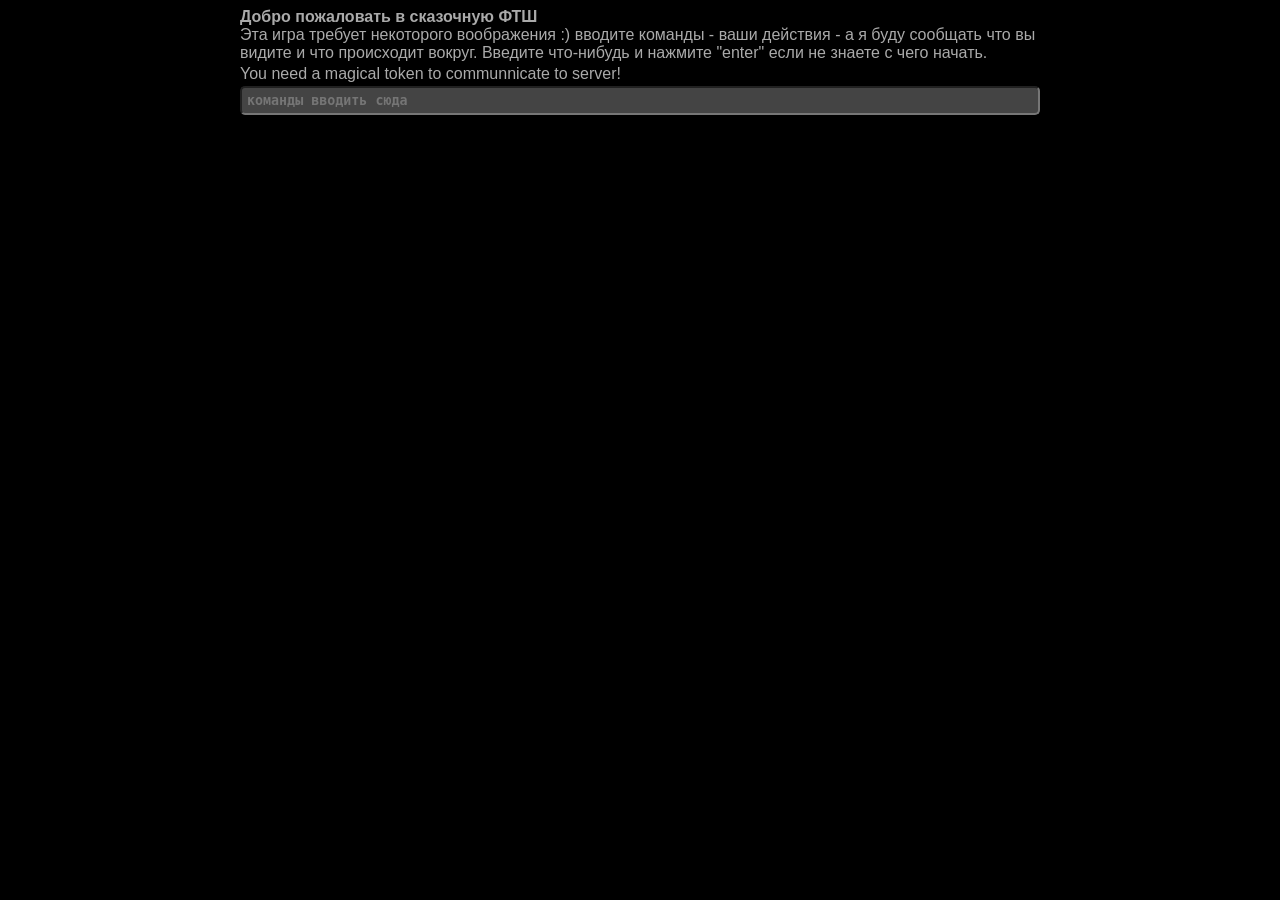
==== client/game.html @ ddb10e97 "color output" ====
<html>
<head>
  <meta charset="utf-8"/>
  <meta name="viewport" content="width=device-width, initial-scale=1"/>
  <title>Былины ФТШ</title>
  <style>
    body {font-family: sans-serif; background-color: #000; color: #aaa }
    input { width: 100%; background-color: #444; color: #3f3; font-family: monospace; font-weight: bold; border-radius: 5px; padding: 5px; }
    .useract { color: #bbf; font-weight: bold }
    @media screen and (orientation: landscape) {
      div{ width: 800px; margin: 3px auto; }
    }
}  </style>
</head>
<body>

<div class="machine">
  <b>Добро пожаловать в сказочную ФТШ</b>
  <br/>
  Эта игра требует некоторого воображения :) вводите команды - ваши действия - а я буду
  сообщать что вы видите и что происходит вокруг. Введите что-нибудь и нажмите "enter"
  если не знаете с чего начать.
</div>

<div>
  <input type="text" id="command" placeholder="команды вводить сюда"/>
</div>
<script>

var input = document.getElementById('command');

input.onkeydown = function() {
    if (event.key != 'Enter') return;
    var cmd = input.value.trim();
    if (cmd == '') return;
    addDiv('useract', cmd);
    sendCmd(cmd);
    input.value = '';
}

function addDiv(cls, text) {
    var div = document.createElement('div');
    div.classList.add(cls);
    div.innerText = text;
    document.body.insertBefore(div, input.parentElement);
    document.body.scrollTo(0, document.body.scrollHeight - document.body.clientHeight);
}

var commError = false;
var chkevtToBase = 4000;
var chkevtToVar = 3000;

function sendCmd(cmd) {
    nextEventCheck = new Date().getTime() + chkevtToBase + Math.round(Math.random() * chkevtToVar);
    var m = location.href.match(/\?token\=([0-9a-zA-Z_\-]+)/);
    if (m === null) {
        respond('You need a magical token to communnicate to server!');
        return;
    }
    var token = m[1];
    var url = urlFromToken(m[1]);
    fetch(url, {
        method: 'POST', body: m[1] + '\n' + cmd
    }).then((resp) => {
        if (resp.status != 200) {
            if (!commError)
                respond('Sorry, exchange error: ' + resp.status);
            commError = true;
        } else {
            commError = false;
            resp.text().then((data) => respond(data));
        }
    }).catch((err) => {
        if (!commError)
            respond('Ah, oh, error: ' + err)
        commError = true;
    });
}

function respond(text) {
    if (text.trim() !== '')
        addDiv('machine', text);
}

function urlFromToken(token) {
    return atob(token.substr(27)).split(' ')[1];
}

var nextEventCheck = 0;

function eventsCheck() {
    var cur = new Date().getTime();
    if (nextEventCheck > cur)
        return;
    sendCmd('chkevt');
}

setInterval(eventsCheck, 1000 + Math.floor(Math.random()*100));
</script>
</body>
</html>
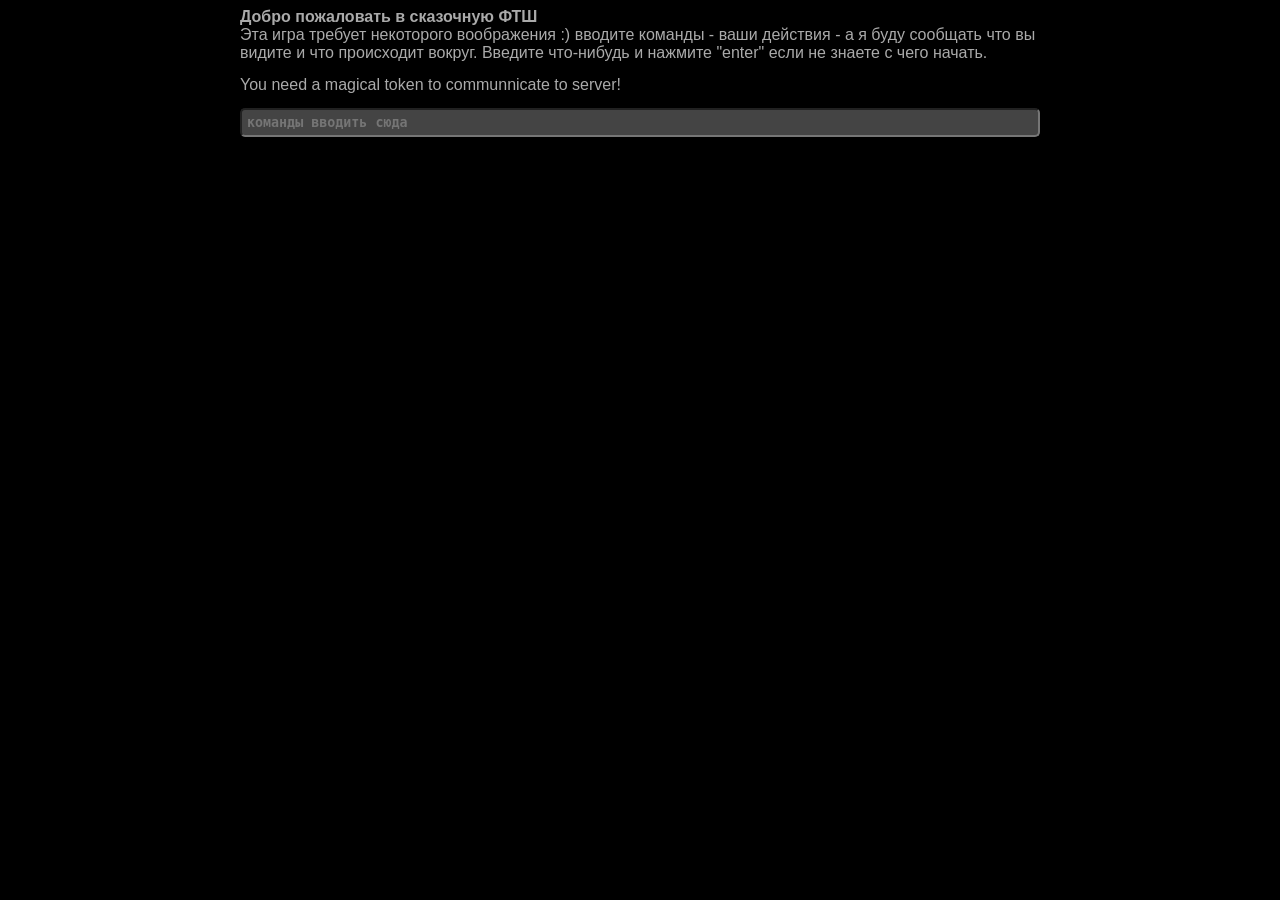
==== commit 8d838553: "webclient updates" ====
--- a/client/game.html
+++ b/client/game.html
@@ -3,14 +3,7 @@
   <meta charset="utf-8"/>
   <meta name="viewport" content="width=device-width, initial-scale=1"/>
   <title>Былины ФТШ</title>
-  <style>
-    body {font-family: sans-serif; background-color: #000; color: #aaa }
-    input { width: 100%; background-color: #444; color: #3f3; font-family: monospace; font-weight: bold; border-radius: 5px; padding: 5px; }
-    .useract { color: #bbf; font-weight: bold }
-    @media screen and (orientation: landscape) {
-      div{ width: 800px; margin: 3px auto; }
-    }
-}  </style>
+  <link rel="stylesheet" href="./common.css"/>
 </head>
 <body>
 
@@ -25,77 +18,6 @@
 <div>
   <input type="text" id="command" placeholder="команды вводить сюда"/>
 </div>
-<script>
-
-var input = document.getElementById('command');
-
-input.onkeydown = function() {
-    if (event.key != 'Enter') return;
-    var cmd = input.value.trim();
-    if (cmd == '') return;
-    addDiv('useract', cmd);
-    sendCmd(cmd);
-    input.value = '';
-}
-
-function addDiv(cls, text) {
-    var div = document.createElement('div');
-    div.classList.add(cls);
-    div.innerText = text;
-    document.body.insertBefore(div, input.parentElement);
-    document.body.scrollTo(0, document.body.scrollHeight - document.body.clientHeight);
-}
-
-var commError = false;
-var chkevtToBase = 4000;
-var chkevtToVar = 3000;
-
-function sendCmd(cmd) {
-    nextEventCheck = new Date().getTime() + chkevtToBase + Math.round(Math.random() * chkevtToVar);
-    var m = location.href.match(/\?token\=([0-9a-zA-Z_\-]+)/);
-    if (m === null) {
-        respond('You need a magical token to communnicate to server!');
-        return;
-    }
-    var token = m[1];
-    var url = urlFromToken(m[1]);
-    fetch(url, {
-        method: 'POST', body: m[1] + '\n' + cmd
-    }).then((resp) => {
-        if (resp.status != 200) {
-            if (!commError)
-                respond('Sorry, exchange error: ' + resp.status);
-            commError = true;
-        } else {
-            commError = false;
-            resp.text().then((data) => respond(data));
-        }
-    }).catch((err) => {
-        if (!commError)
-            respond('Ah, oh, error: ' + err)
-        commError = true;
-    });
-}
-
-function respond(text) {
-    if (text.trim() !== '')
-        addDiv('machine', text);
-}
-
-function urlFromToken(token) {
-    return atob(token.substr(27)).split(' ')[1];
-}
-
-var nextEventCheck = 0;
-
-function eventsCheck() {
-    var cur = new Date().getTime();
-    if (nextEventCheck > cur)
-        return;
-    sendCmd('chkevt');
-}
-
-setInterval(eventsCheck, 1000 + Math.floor(Math.random()*100));
-</script>
+<script src="./common.js"></script>
 </body>
 </html>
--- a/client/common.css
+++ b/client/common.css
@@ -0,0 +1,22 @@
+body {font-family: sans-serif; background-color: #000; color: #aaa }
+input { width: 100%; background-color: #444; color: #3f3; font-family: monospace; font-weight: bold; border-radius: 5px; padding: 5px; }
+.useract { color: #7fa; font-weight: bold; padding-bottom: 0.4em }
+.machine { padding-bottom: 0.7em }
+@media screen and (orientation: landscape) {
+  div{ width: 800px; margin: 3px auto; }
+}
+.x-H { font-weight: bold; color: white }
+.x-O { color: #3ff }
+.x-E { color: yellow }
+.x-U { color: #f77 }
+.x-g { color: #0c0 }
+.x-r { color: red }
+.x-c { color: cyan }
+.x-m { color: magenta }
+.x-p { color: #f55; font-weight: bold }
+.x-y { color: yellow }
+.x-x { color: yellow; font-weight: bold }
+.x-b { color: blue }
+.x-v { color: #33f; font-weight: bold }
+.x-w { color: #fff; font-weight: bold }
+
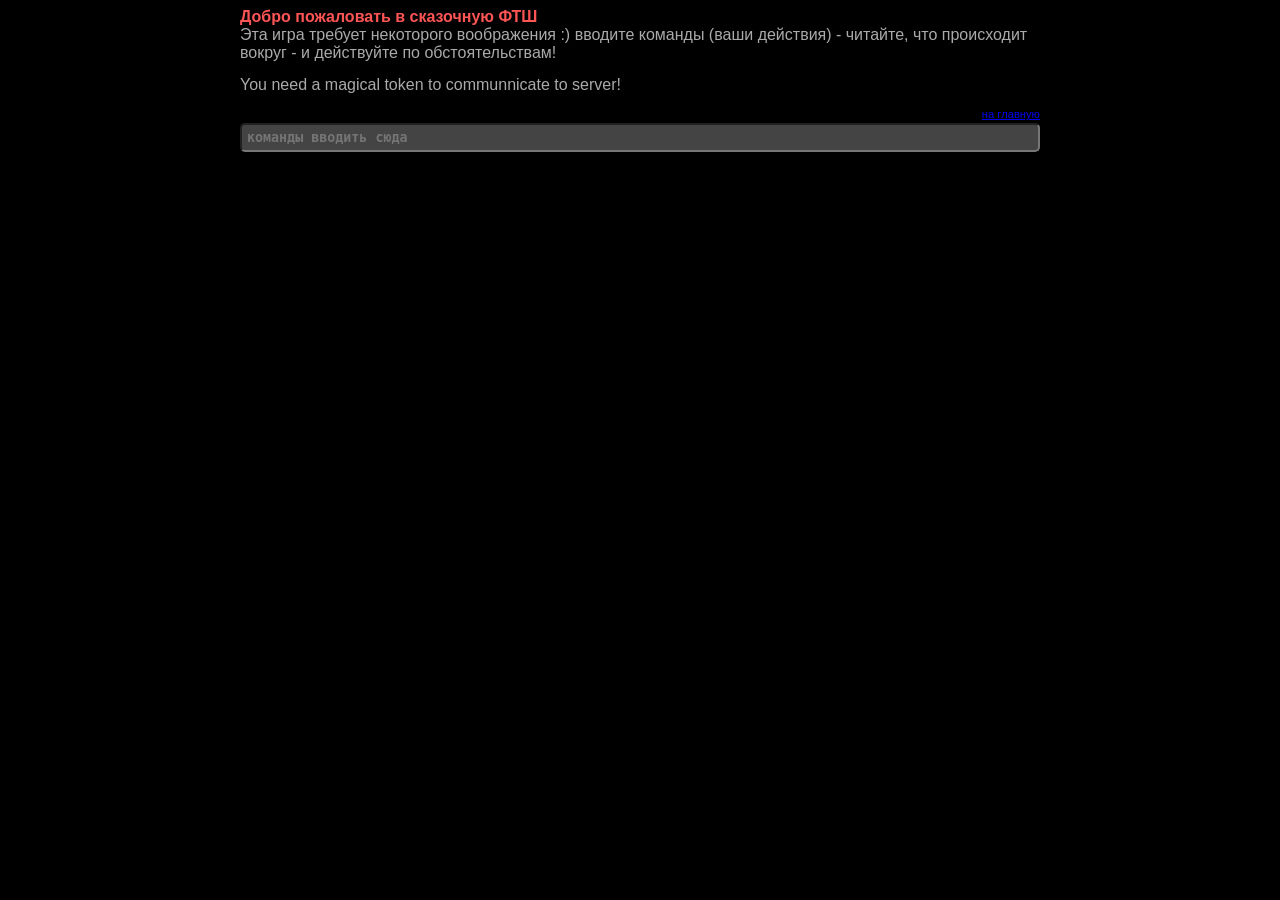
==== commit a0d0849c: "logging and other improvements" ====
--- a/client/game.html
+++ b/client/game.html
@@ -8,16 +8,22 @@
 <body>
 
 <div class="machine">
-  <b>Добро пожаловать в сказочную ФТШ</b>
+  <b class="x-p">Добро пожаловать в сказочную ФТШ</b>
   <br/>
-  Эта игра требует некоторого воображения :) вводите команды - ваши действия - а я буду
-  сообщать что вы видите и что происходит вокруг. Введите что-нибудь и нажмите "enter"
-  если не знаете с чего начать.
+  Эта игра требует некоторого воображения :) вводите команды (ваши действия) -
+  читайте, что происходит вокруг - и действуйте по обстоятельствам!
 </div>
 
+
 <div>
+  <div class="links">
+    <a href="/">на главную</a>
+  </div>
   <input type="text" id="command" placeholder="команды вводить сюда"/>
 </div>
 <script src="./common.js"></script>
+<script>
+setTimeout(() => sendCmd('огл'), 997);
+</script>
 </body>
 </html>
--- a/client/common.css
+++ b/client/common.css
@@ -2,6 +2,7 @@
 input { width: 100%; background-color: #444; color: #3f3; font-family: monospace; font-weight: bold; border-radius: 5px; padding: 5px; }
 .useract { color: #7fa; font-weight: bold; padding-bottom: 0.4em }
 .machine { padding-bottom: 0.7em }
+.links { font-size: 70%; text-align: right; color: yellow }
 @media screen and (orientation: landscape) {
   div{ width: 800px; margin: 3px auto; }
 }
